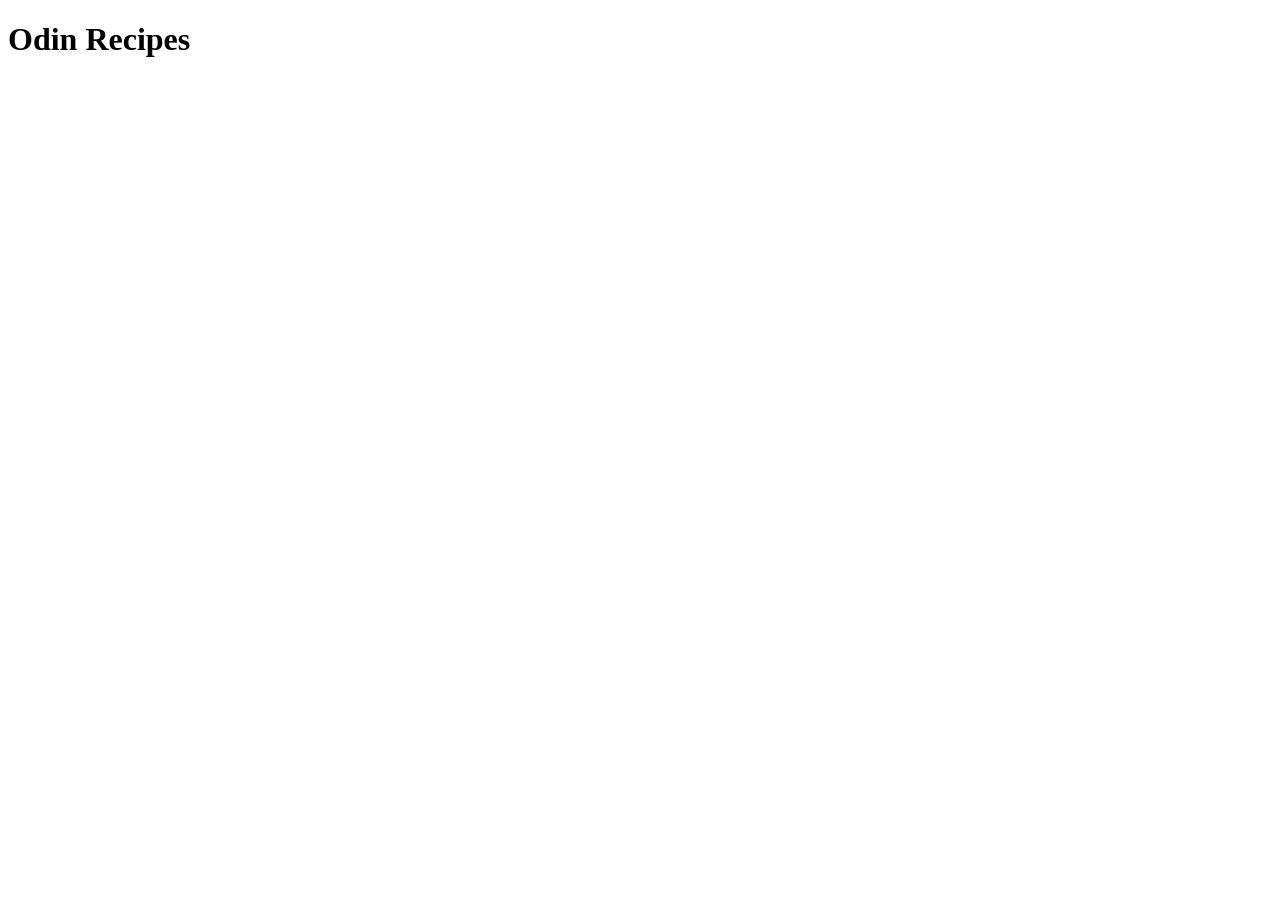
==== index.html @ c7246451 "Add initial index.html file" ====
<!DOCTYPE html>
<html lang="en">

<head>
    <meta charset="UTF-8">
    <meta name="viewport" content="width=device-width, initial-scale=1.0">
    <title>Odin Recipes</title>
</head>

<body>
    <h1>Odin Recipes</h1>
</body>

</html>
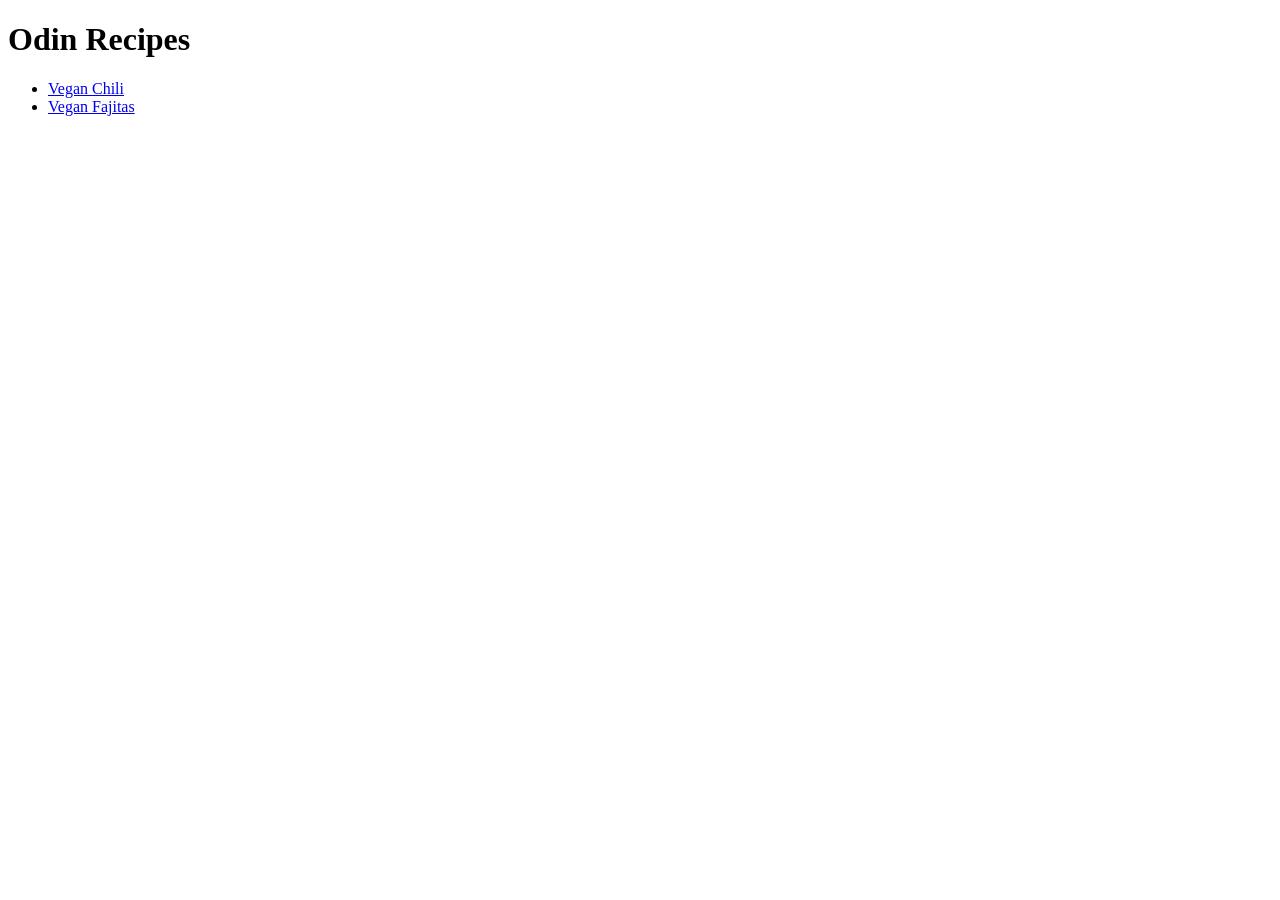
==== commit 6a9c0a6d: "Add vegan fajitas recipe" ====
--- a/index.html
+++ b/index.html
@@ -9,6 +9,10 @@
 
 <body>
     <h1>Odin Recipes</h1>
+    <ul>
+        <li> <a href="./recipes/vegan-chilli.html">Vegan Chili</a> </li>
+        <li><a href="./recipes/vegan-fajitas.html">Vegan Fajitas</a></li>
+    </ul>
 </body>
 
 </html>
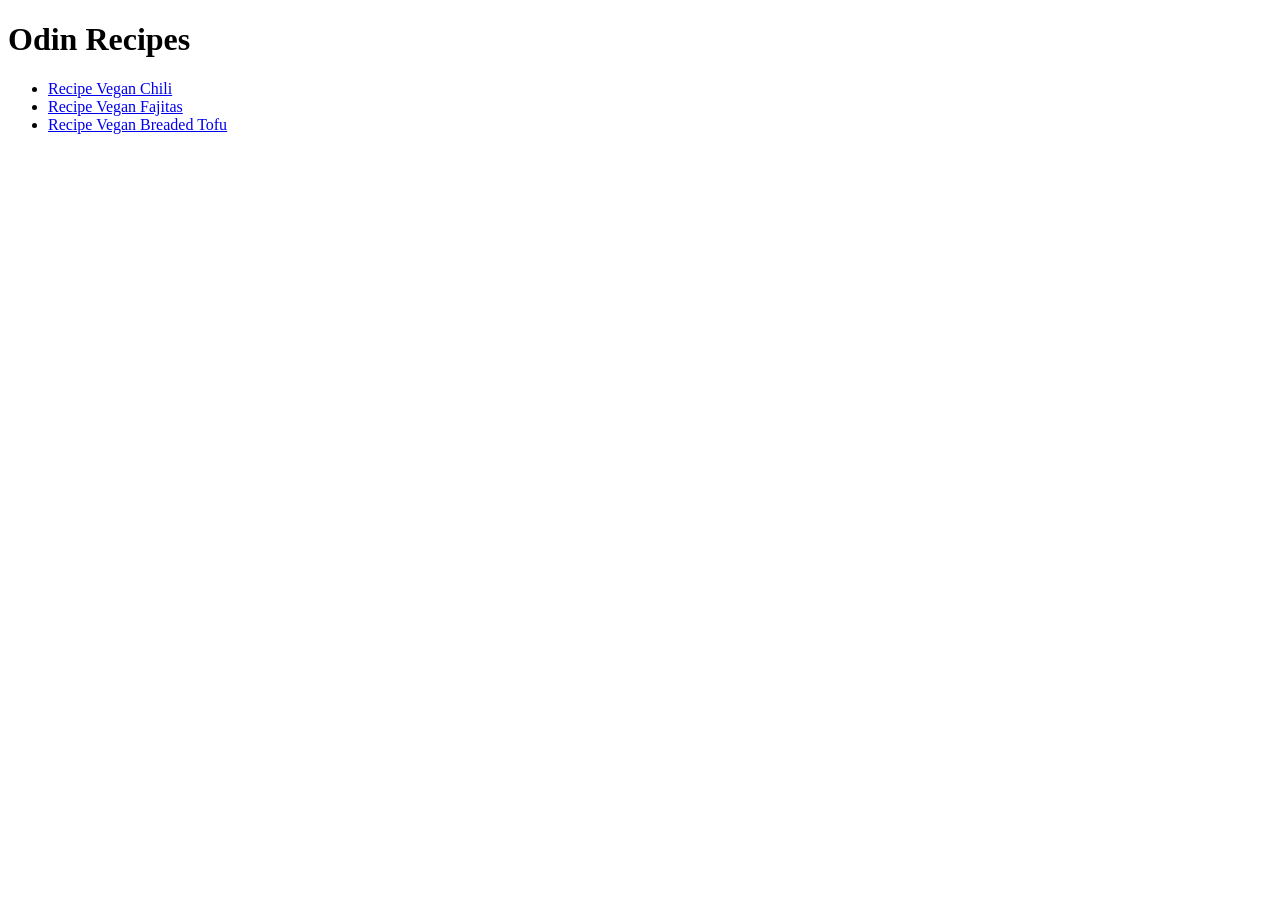
==== commit c037e255: "Add recipe for vegan breaded tofu" ====
--- a/index.html
+++ b/index.html
@@ -10,8 +10,9 @@
 <body>
     <h1>Odin Recipes</h1>
     <ul>
-        <li> <a href="./recipes/vegan-chilli.html">Vegan Chili</a> </li>
-        <li><a href="./recipes/vegan-fajitas.html">Vegan Fajitas</a></li>
+        <li> <a href="./recipes/vegan-chilli.html">Recipe Vegan Chili</a> </li>
+        <li><a href="./recipes/vegan-fajitas.html">Recipe Vegan Fajitas</a></li>
+        <li><a href="./recipes/vegan-breaded-tofu.html">Recipe Vegan Breaded Tofu</a></li>
     </ul>
 </body>
 
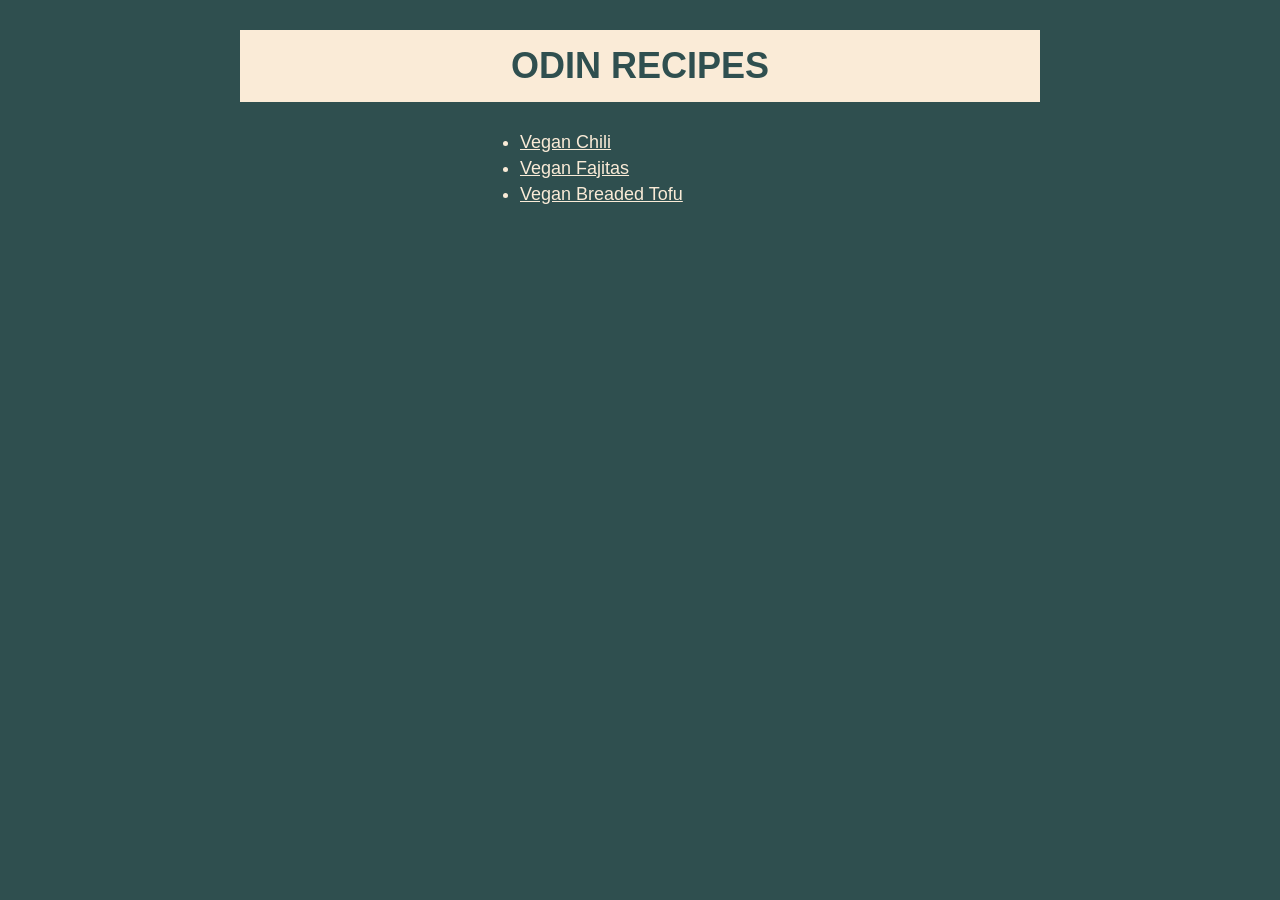
==== commit f169f075: "Add basic CSS to the pages" ====
--- a/index.html
+++ b/index.html
@@ -4,16 +4,21 @@
 <head>
     <meta charset="UTF-8">
     <meta name="viewport" content="width=device-width, initial-scale=1.0">
+    <link rel="stylesheet" href="./styles.css">
     <title>Odin Recipes</title>
 </head>
 
 <body>
-    <h1>Odin Recipes</h1>
-    <ul>
-        <li> <a href="./recipes/vegan-chilli.html">Recipe Vegan Chili</a> </li>
-        <li><a href="./recipes/vegan-fajitas.html">Recipe Vegan Fajitas</a></li>
-        <li><a href="./recipes/vegan-breaded-tofu.html">Recipe Vegan Breaded Tofu</a></li>
-    </ul>
+    <div class="container">
+        <h1>Odin Recipes</h1>
+        <div class="recipes-container">
+            <ul class="recipes-list">
+                <li><a href="./recipes/vegan-chilli.html">Vegan Chili</a> </li>
+                <li><a href="./recipes/vegan-fajitas.html">Vegan Fajitas</a></li>
+                <li><a href="./recipes/vegan-breaded-tofu.html">Vegan Breaded Tofu</a></li>
+            </ul>
+        </div>
+    </div>
 </body>
 
 </html>
--- a/styles.css
+++ b/styles.css
@@ -0,0 +1,109 @@
+/* 
+https://developer.mozilla.org/en-US/docs/Learn_web_development/Core/Styling_basics/Box_model
+https://css-tricks.com/inheriting-box-sizing-probably-slightly-better-best-practice/ 
+
+MDN:
+To use the alternative box model for all of your elements (which is a common choice among developers), 
+set the box-sizing property on the <html> element and set all other elements to inherit that value:
+*/
+
+html {
+    box-sizing: border-box;
+}
+
+*,
+*:before,
+*:after {
+    box-sizing: inherit;
+}
+
+* {
+    padding: 0;
+    margin: 0;
+}
+
+body {
+    background-color: darkslategrey;
+    color: antiquewhite;
+    font-family: oblique, Arial;
+    font-size: 18px;
+}
+
+/* Main container for all pages */
+.container {
+    max-width: 800px;
+    margin: 30px auto;
+    padding-bottom: 30px;
+}
+
+h1,
+h2 {
+    text-align: center;
+    text-transform: uppercase;
+    padding: 15px;
+    margin-top: 20px;
+    background-color: antiquewhite;
+    color: darkslategrey;
+}
+
+h3 {
+    margin-top: 20px;
+    text-transform: uppercase;
+}
+
+img {
+    max-width: 800px;
+    margin-top: 30px;
+}
+
+.credit {
+    font-size: 12px;
+}
+
+.credit a {
+    color: inherit;
+}
+
+/* Container for the list of recipes */
+.recipes-container {
+    max-width: 250px;
+    margin: 30px auto;
+}
+
+.recipes-container li {
+    margin: 5px;
+}
+
+/* Link to a recipe */
+.recipes-list a {
+    color: inherit;
+}
+
+.description p {
+    padding: 10px 20px;
+}
+
+.ingredients ul {
+    padding: 10px 20px;
+}
+
+.ingredients li {
+    margin-top: 5px;
+}
+
+.steps ol {
+    padding: 10px 20px;
+}
+
+.steps li {
+    margin-top: 5px;
+}
+
+.home-link {
+    display: inline-block;
+    background-color: antiquewhite;
+    color: darkslategrey;
+    font-weight: bolder;
+    padding: 10px 20px;
+    margin-top: 20px;
+}
